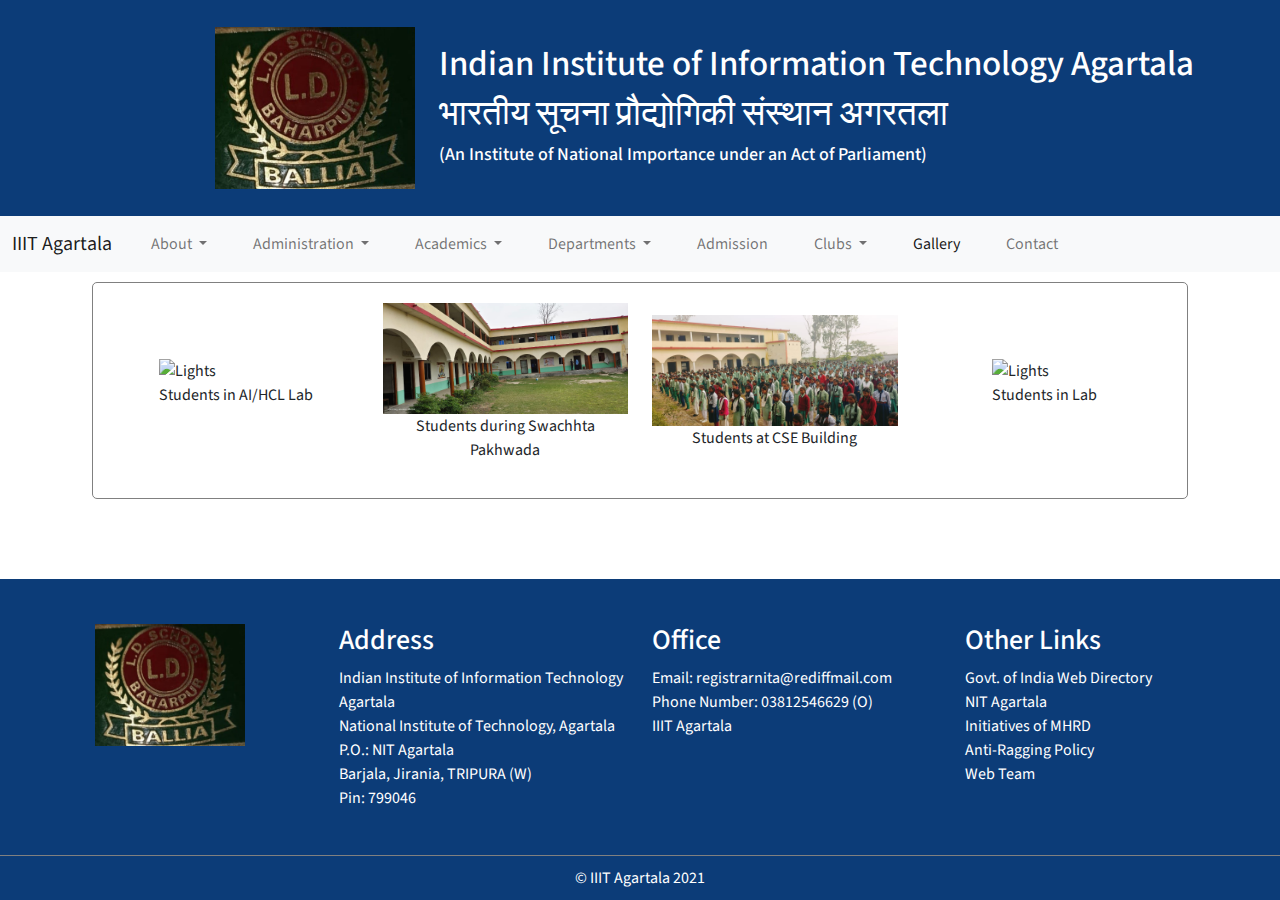
==== gallery.html @ 0e44ba08 "Add files via upload" ====
<!DOCTYPE html>
<html lang="en">
  <head>
	<!-- Required meta tags -->
	<meta charset="utf-8" />
	<meta name="viewport" content="width=device-width, initial-scale=1, shrink-to-fit=no" />
	<meta name="description" content="IIIT Agartala official website" />
	<meta name="keywords" content="Indian Institute of Information Technology Agartala, IIIT Agartala, IIIT Agartala gallery, IIITAgt ,IIIT Agartala cutoff ,IIIT Agartala mentor institute, IIIT Agartala placement, IIIT Agartala fees, IIIT Agartala director, IIIT Agartala official website" />
	<!-- Bootstrap CSS -->
	<link rel="stylesheet" href="./assets/bootstrap.min.css" />
	<link rel="stylesheet" href="./assets/index.css" type="text/css" />
	<link rel="icon" href="img/favicon.ico" />
	<link rel="preconnect" href="https://fonts.googleapis.com" />
	<link rel="preconnect" href="https://fonts.gstatic.com" crossorigin="crossorigin" />
	<link href="https://fonts.googleapis.com/css2?family=Source+Sans+Pro&display=swap" rel="stylesheet" />

	<title>IIIT Agartala</title>
</head>

<body>
	<div class="wrapper">
		<div class="header padding-height">
			<div class="container-fluid">
				<div class="row">
					<div class="col-lg-4 logoimg">
						<a href="index.html"><img src="./img/trans.png" class="logopic" alt="" width="200px" /></a>
					</div>
					<div class="col-lg-8 logotext">
						<h1>Indian Institute of Information Technology Agartala</h1>
						<h1>भारतीय सूचना प्रौद्योगिकी संस्थान अगरतला</h1>
						<h2>
							(An Institute of National Importance under an Act of Parliament)
						</h2>
					</div>
				</div>
			</div>
		</div>

		<nav class="navbar sticky-top navbar-expand-lg navbar-light bg-light">
			<div class="container-fluid">
				<a class="navbar-brand" href="index.html">IIIT Agartala</a>
				<button class="navbar-toggler" type="button" data-bs-toggle="collapse" data-bs-target="#navbarTogglerDemo02" aria-controls="navbarTogglerDemo02" aria-expanded="false" aria-label="Toggle navigation">
					<span class="navbar-toggler-icon"></span>
				</button>
				<div class="collapse navbar-collapse" id="navbarTogglerDemo02">
					<ul class="navbar-nav ml-auto mb-2 mb-lg-0">
						<li class="nav-item dropdown">
							<a class="nav-link dropdown-toggle" href="#" id="navbarDropdownMenuLink" role="button" data-bs-toggle="dropdown" aria-expanded="false">
								About
							</a>
							<ul class="dropdown-menu" aria-labelledby="navbarDropdownMenuLink">
								<li>
									<a class="dropdown-item" href="directorsMessage.html">Director's Message</a>
								</li>
								<li>
									<a class="dropdown-item" href="missionAndVision.html">Mission and Vision</a>
								</li>

								<li>
									<a class="dropdown-item" target="blank" href="https://nita.ac.in/">Mentor Institute</a>
								</li>
								<li>
									<a class="dropdown-item" target="blank" href="http://egazette.nic.in/writereaddata/2017/177925.pdf">IIIT PPP Act 2017</a>
								</li>
							</ul>
						</li>

						<li class="nav-item dropdown">
							<a class="nav-link dropdown-toggle" href="#" id="navbarDropdownMenuLink" role="button" data-bs-toggle="dropdown" aria-expanded="false">
								Administration
							</a>
							<ul class="dropdown-menu" aria-labelledby="navbarDropdownMenuLink">
								<li>
									<a class="dropdown-item" href="./director.html">Director</a>
								</li>
								<li>
									<a class="dropdown-item" href="./registrar.html">Registrar</a>
								</li>
								<li>
									<a class="dropdown-item" href="./academicSection.html">Academic Section</a>
								</li>
								<li>
									<a class="dropdown-item" href="./studentWelfare.html">Student Welfare</a>
								</li>
								<li>
									<a class="dropdown-item" href="./examinationSection.html">Examination Section</a>
								</li>
								<li>
									<a class="dropdown-item" href="./t&p.html">T&P</a>
								</li>
								<li>
									<a class="dropdown-item" href="./coordinator.html">Coordinator</a>
								</li>
							</ul>
						</li>


						<li class="nav-item dropdown">
							<a class="nav-link dropdown-toggle" href="#" id="navbarDropdownMenuLink" role="button" data-bs-toggle="dropdown" aria-expanded="false">
								Academics
							</a>
							<ul class="dropdown-menu" aria-labelledby="navbarDropdownMenuLink">
								<li>
									<a class="dropdown-item" href="404.html">Curriculum</a>
								</li>
								<li>
									<a class="dropdown-item" target="blank" href="./documents/AcademicCalender.pdf">Academic Calendar</a>
								</li>
								<li>
									<a class="dropdown-item" target="blank" href="./documents/IIITA_Notice_Registration_Jan2020.pdf">Fees</a>
								</li>
							</ul>
						</li>

						<li class="nav-item dropdown">
							<a class="nav-link dropdown-toggle" href="#" id="navbarDropdownMenuLink" role="button" data-bs-toggle="dropdown" aria-expanded="false">
								Departments
							</a>
							<ul class="dropdown-menu" aria-labelledby="navbarDropdownMenuLink">
								<li>
									<a class="dropdown-item" href="computerScienceandEngineering.html">Computer Science and Engineering</a>
								</li>
							</ul>
						</li>

						<li class="nav-item">
							<a class="nav-link" href="admission.html">Admission</a>
						</li>

						<li class="nav-item dropdown">
							<a class="nav-link dropdown-toggle" href="#" id="navbarDropdownMenuLink" role="button" data-bs-toggle="dropdown" aria-expanded="false">
								Clubs
							</a>
							<ul class="dropdown-menu" aria-labelledby="navbarDropdownMenuLink">
								<li>
									<a class="dropdown-item" href="ebsb.html">EBSB Club</a>
								</li>
								<li>
									<a class="dropdown-item" href="404.html">Developers' Club</a>
								</li>
							</ul>
						</li>
						<li class="nav-item">
							<a class="nav-link active" href="gallery.html">Gallery</a>
						</li>
						<li class="nav-item">
							<a class="nav-link" href="#footer">Contact</a>
						</li>
					</ul>
				</div>
			</div>
		</nav>


		<div class="container">
			<div class="cont">
				<div class="row gallery">
					<div class="col-lg-3">
						<div class="thumbnail">
							<img src="./img/g.jpg" alt="Lights" style="width: 100%" />
							<div class="caption">
								<p>Students in AI/HCL Lab</p>
							</div>
						</div>
					</div>
					<div class="col-lg-3">
						<div class="thumbnail">
							<img src="./img/a.jpg" alt="Lights" style="width: 100%" />
							<div class="caption">
								<p>Students during Swachhta Pakhwada</p>
							</div>
						</div>
					</div>
					<div class="col-lg-3">
						<div class="thumbnail">
							<img src="./img/b.jpg" alt="Lights" style="width: 100%" />
							<div class="caption">
								<p>Students at CSE Building</p>
							</div>
						</div>
					</div>
					<div class="col-lg-3">
						<div class="thumbnail">
							<img src="./img/f.jpg" alt="Lights" style="width: 100%" />
							<div class="caption">
								<p>Students in Lab</p>
							</div>
						</div>
					</div>
				</div>
			</div>
		</div>
	</div>

	<!-- Footer -->
	<footer class="footer-distributed" style="clear: both">
		<div id="footer" class="footer">
			<div class="row">
				<div class="col-lg-3" style="text-align: center">
					<img src="./img/trans.png" style="width: 150px" alt="" />
				</div>
				<div class="col-lg-3">
					<h3>Address</h3>
					<div class="footer-col-info">
						<p>Indian Institute of Information Technology Agartala</p>
						<p>National Institute of Technology, Agartala</p>
						<p>P.O.: NIT Agartala</p>
						<p>Barjala, Jirania, TRIPURA (W)</p>
						<p>Pin: 799046</p>
					</div>
				</div>
				<div class="col-lg-3">
					<h3>Office</h3>
					<p>
						Email:
						<a href="mailto:registrarnita@rediffmail.com">registrarnita@rediffmail.com</a>
						<br />
						Phone Number: 03812546629 (O)
						<br />
						IIIT Agartala
					</p>
				</div>
				<div class="col-lg-3">
					<h3>Other Links</h3>
					<ul class="list-unstyled">
						<li>
							<a target="blank" href="http://goidirectory.nic.in/">Govt. of India Web Directory</a>
						</li>
						<li>
							<a target="blank" href="http://www.nita.ac.in/">NIT Agartala
							</a>
						</li>
						<li>
							<a target="blank" href="https://mhrd.gov.in/ict-initiatives">Initiatives of MHRD</a>
						</li>
						<li>
							<a target="blank" href="http://www.nita.ac.in/NITAmain/news--events/newseventshome.html">Anti-Ragging Policy</a>
						</li>
						<li>
							<a href="./webteam.html">Web Team</a>
						</li>
					</ul>
				</div>
			</div>
			<div class="copyright">
				<p>&copy IIIT Agartala 2021</p>
			</div>
		</div>
	</footer>
	<script src="./assets/jquery-3.6.0.slim.min.js" charset="utf-8"></script>
	<script src="./assets/bootstrap.min.js" charset="utf-8"></script>
	<script src="./assets/index.js"></script>
</body></html>
---- assets/index.css ----
body {
  margin: 0;
  font-family: "Source Sans Pro", "Trebuchet MS", sans-serif;
  background-color: #fff;
  overflow-x: hidden;
  overflow-y: auto;
}

.header {
  background-color: #0c3c78;
  padding: 1% 0;
  color: #fff;
}

.logoimg {
  text-align: right;
}

.logotext {
  margin: auto;
}

.nav-link {
  width: calc(100% / 3);
}

.about {
  background-color: #f5f5f5;
  padding: 3vw 4vw 2vw 2vw;
}

h5 {
  font-size: 1.5rem;
  text-align: center;
}

.quick {
  margin: 2vw;
}

.industry {
  background-color: #fff;
  text-align: center;
  padding: 2vw;
}

.picz {
  padding: 2vw 0 0 0;
}

.foot {
  background-color: #d7d7d7;
  padding: 1vw;
}

.footer-copyright {
  background-color: grey;
  color: #fff;
}

.new {
  margin-left: 5px;
  color: crimson;
}

.footer .row {
  padding: 5vh 2vw;
  background-color: #0c3c78;
  color: #fff;
}

.footer p {
  margin: auto;
}

.footer a {
  color: white;
}

.copy {
  background-color: #000;
  color: #fff;
  text-align: center;
}

.list-unstyled li a {
  color: #fff;
}

.padding-height {
  padding: 3vh 0;
}

.tab-content {
  border: 1px solid #dee2e6;
  border-top: none;
  padding: 10px;
}

.tab-pane {
  max-height: 40vh;
  overflow-y: scroll;
}

.btn-link {
  width: 100%;
  text-align: left;
}

.accordion-images {
  display: flex;
  flex-wrap: wrap;
  align-items: center;
  justify-content: center;
}

.accordion-images img {
  height: 100px;
  margin: 3%;
}

.cont {
  margin: 20px 2vw;
  border: 1px solid gray;
  border-radius: 5px;
  padding: 20px;
}

.container .cont {
  margin: 10px;
}

.tab-pane li {
  list-style: none;
  margin-left: 10px;
}

.caption {
  text-align: center;
}

li p {
  margin-bottom: 0;
}

.tab-pane::-webkit-scrollbar {
  width: 5px;
}

.tab-pane::-webkit-scrollbar-track {
  background: transparent;
}

.tab-pane::-webkit-scrollbar-thumb {
  background: #0c3c78;
}

.gallery .col-lg-3 {
  display: flex;
  align-items: center;
  justify-content: center;
}

.abimg {
  text-align: center;
}

.centre {
  text-align: center;
  margin-bottom: 20px;
}

.copyright {
  text-align: center;
  background-color: #0c3c78;
  color: white;
  padding: 10px;
  border-top: 1px solid gray;
}

.col-lg-4 p {
  margin: 0;
}

.logotext h1 {
  font-size: 2.2rem;
}

.logotext h2 {
  font-size: 18px;
}

footer a {
  text-decoration: none;
}

footer a:hover {
  text-decoration: underline;
}

.abtext p {
  margin-bottom: 0;
}

.administrators {
  margin: 2vh 0;
}

.admin-content {
  max-height: 50vh;
  overflow-y: scroll;
}

.tnp img {
  width: 80%;
  border-radius: 50%;
}

.tnp-desc {
  display: flex;
  align-items: center;
}

.tnp {
  margin: 5vh 0;
}

.tnp-desc p {
  margin-bottom: 2px;
}

.examinationSection {
  padding: 5vh 0;
}

.examinationSection p {
  margin-bottom: 2px;
}

.flox {
  display: flex;
  justify-content: center;
  align-items: center;
}

.webteam p {
  margin-bottom: 2px;
}

.nav-item {
  margin: 0 15px;
}

.card-page-heading {
  text-align: center;
  margin-bottom: 20px;
}

.director-div {
  margin: 25px auto;
}

@media only screen and (max-width: 992px) {
  .nav-item {
    margin: 0;
  }

  .carousel-container {
    margin: 10px;
    padding: 10px;
  }

  .accordion-images img {
    width: 120px !important;
    height: auto !important;
    margin: 3%;
  }

  #gssoc-img {
    width: 250px !important;
    height: auto !important;
  }

  html {
    overflow-x: hidden;
    overflow-y: auto;
  }

  .logopic {
    width: 150px;
  }

  .logoimg {
    text-align: center;
  }

  .logotext h1 {
    font-size: 25px;
  }

  .logotext h2 {
    font-size: 16px;
  }

  p {
    font-size: 90%;
  }

  li {
    font-size: 16px;
    line-height: 1.5;
    margin-bottom: 10px;
  }

  a {
    font-size: 90%;
  }

  .header {
    text-align: center;
  }

  .form-inline {
    display: none;
  }

  .logoimg {
    display: inline-block;
    margin: 0 auto;
  }

  .lst {
    display: none;
  }

  .neepco {
    width: 100px;
  }

  .ongc {
    width: 110px;
  }

  .nbcc {
    width: 140px;
  }

  .footer {
    text-align: center;
  }

  .footer .col-lg-3 {
    margin-bottom: 5vh;
  }

  ul li {
    margin-bottom: 0;
  }

  .footer .row {
    padding-bottom: 0;
  }

  .col-lg-4 {
    margin-bottom: 30px;
  }
}
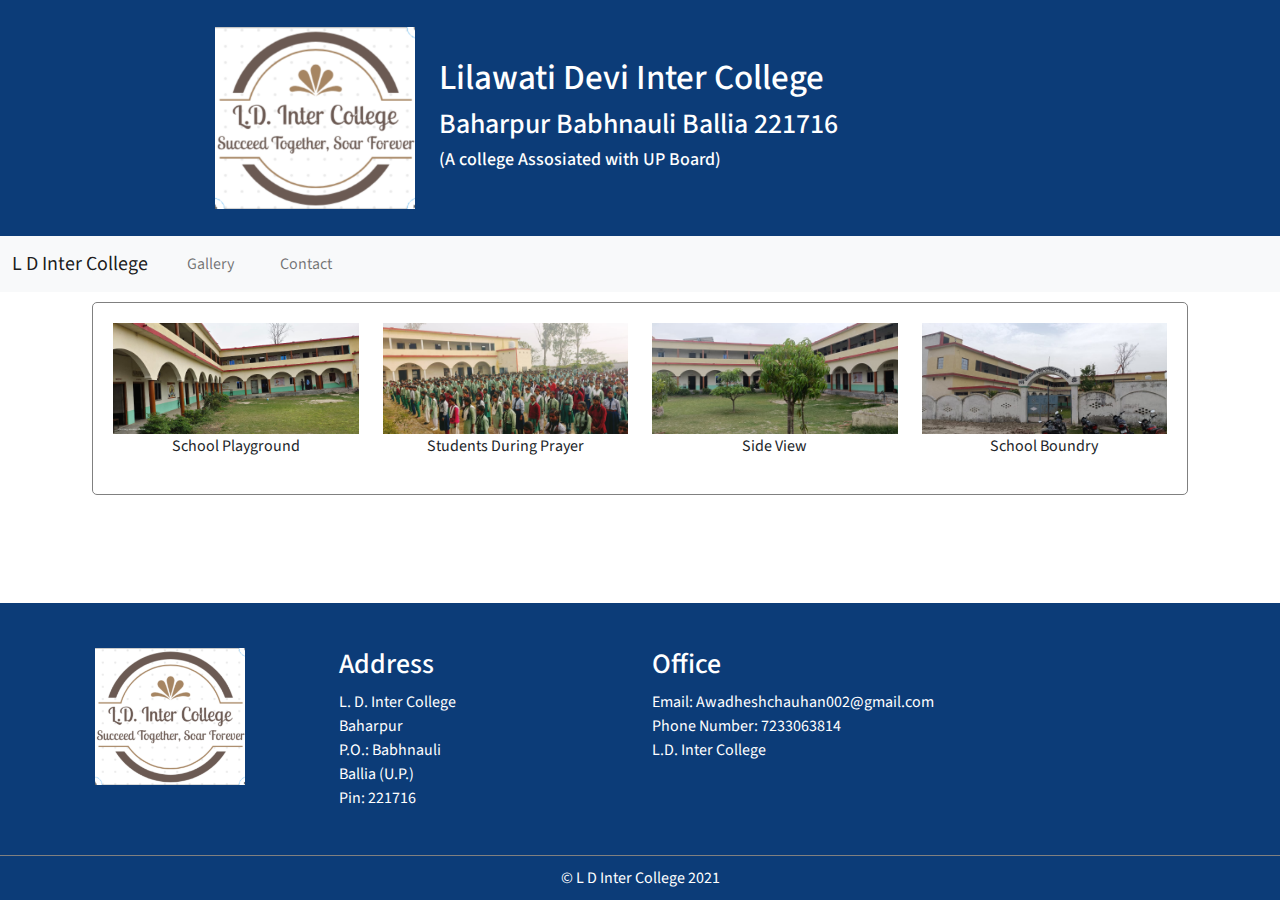
==== commit b1202015: "Add files via upload" ====
--- a/gallery.html
+++ b/gallery.html
@@ -14,7 +14,7 @@
 	<link rel="preconnect" href="https://fonts.gstatic.com" crossorigin="crossorigin" />
 	<link href="https://fonts.googleapis.com/css2?family=Source+Sans+Pro&display=swap" rel="stylesheet" />
 
-	<title>IIIT Agartala</title>
+	<title>LD Inter College</title>
 </head>
 
 <body>
@@ -26,122 +26,28 @@
 						<a href="index.html"><img src="./img/trans.png" class="logopic" alt="" width="200px" /></a>
 					</div>
 					<div class="col-lg-8 logotext">
-						<h1>Indian Institute of Information Technology Agartala</h1>
-						<h1>भारतीय सूचना प्रौद्योगिकी संस्थान अगरतला</h1>
+						<h1>Lilawati Devi Inter College</h1>
+						<h3>Baharpur Babhnauli Ballia 221716</h3>
 						<h2>
-							(An Institute of National Importance under an Act of Parliament)
+							(A college Assosiated with UP Board)
 						</h2>
 					</div>
 				</div>
 			</div>
 		</div>
-
+	
 		<nav class="navbar sticky-top navbar-expand-lg navbar-light bg-light">
 			<div class="container-fluid">
-				<a class="navbar-brand" href="index.html">IIIT Agartala</a>
+				<a class="navbar-brand" href="index.html">L D Inter College</a>
 				<button class="navbar-toggler" type="button" data-bs-toggle="collapse" data-bs-target="#navbarTogglerDemo02" aria-controls="navbarTogglerDemo02" aria-expanded="false" aria-label="Toggle navigation">
 					<span class="navbar-toggler-icon"></span>
 				</button>
 				<div class="collapse navbar-collapse" id="navbarTogglerDemo02">
 					<ul class="navbar-nav ml-auto mb-2 mb-lg-0">
-						<li class="nav-item dropdown">
-							<a class="nav-link dropdown-toggle" href="#" id="navbarDropdownMenuLink" role="button" data-bs-toggle="dropdown" aria-expanded="false">
-								About
-							</a>
-							<ul class="dropdown-menu" aria-labelledby="navbarDropdownMenuLink">
-								<li>
-									<a class="dropdown-item" href="directorsMessage.html">Director's Message</a>
-								</li>
-								<li>
-									<a class="dropdown-item" href="missionAndVision.html">Mission and Vision</a>
-								</li>
-
-								<li>
-									<a class="dropdown-item" target="blank" href="https://nita.ac.in/">Mentor Institute</a>
-								</li>
-								<li>
-									<a class="dropdown-item" target="blank" href="http://egazette.nic.in/writereaddata/2017/177925.pdf">IIIT PPP Act 2017</a>
-								</li>
-							</ul>
-						</li>
-
-						<li class="nav-item dropdown">
-							<a class="nav-link dropdown-toggle" href="#" id="navbarDropdownMenuLink" role="button" data-bs-toggle="dropdown" aria-expanded="false">
-								Administration
-							</a>
-							<ul class="dropdown-menu" aria-labelledby="navbarDropdownMenuLink">
-								<li>
-									<a class="dropdown-item" href="./director.html">Director</a>
-								</li>
-								<li>
-									<a class="dropdown-item" href="./registrar.html">Registrar</a>
-								</li>
-								<li>
-									<a class="dropdown-item" href="./academicSection.html">Academic Section</a>
-								</li>
-								<li>
-									<a class="dropdown-item" href="./studentWelfare.html">Student Welfare</a>
-								</li>
-								<li>
-									<a class="dropdown-item" href="./examinationSection.html">Examination Section</a>
-								</li>
-								<li>
-									<a class="dropdown-item" href="./t&p.html">T&P</a>
-								</li>
-								<li>
-									<a class="dropdown-item" href="./coordinator.html">Coordinator</a>
-								</li>
-							</ul>
-						</li>
-
-
-						<li class="nav-item dropdown">
-							<a class="nav-link dropdown-toggle" href="#" id="navbarDropdownMenuLink" role="button" data-bs-toggle="dropdown" aria-expanded="false">
-								Academics
-							</a>
-							<ul class="dropdown-menu" aria-labelledby="navbarDropdownMenuLink">
-								<li>
-									<a class="dropdown-item" href="404.html">Curriculum</a>
-								</li>
-								<li>
-									<a class="dropdown-item" target="blank" href="./documents/AcademicCalender.pdf">Academic Calendar</a>
-								</li>
-								<li>
-									<a class="dropdown-item" target="blank" href="./documents/IIITA_Notice_Registration_Jan2020.pdf">Fees</a>
-								</li>
-							</ul>
-						</li>
-
-						<li class="nav-item dropdown">
-							<a class="nav-link dropdown-toggle" href="#" id="navbarDropdownMenuLink" role="button" data-bs-toggle="dropdown" aria-expanded="false">
-								Departments
-							</a>
-							<ul class="dropdown-menu" aria-labelledby="navbarDropdownMenuLink">
-								<li>
-									<a class="dropdown-item" href="computerScienceandEngineering.html">Computer Science and Engineering</a>
-								</li>
-							</ul>
-						</li>
-
+	
+	
 						<li class="nav-item">
-							<a class="nav-link" href="admission.html">Admission</a>
-						</li>
-
-						<li class="nav-item dropdown">
-							<a class="nav-link dropdown-toggle" href="#" id="navbarDropdownMenuLink" role="button" data-bs-toggle="dropdown" aria-expanded="false">
-								Clubs
-							</a>
-							<ul class="dropdown-menu" aria-labelledby="navbarDropdownMenuLink">
-								<li>
-									<a class="dropdown-item" href="ebsb.html">EBSB Club</a>
-								</li>
-								<li>
-									<a class="dropdown-item" href="404.html">Developers' Club</a>
-								</li>
-							</ul>
-						</li>
-						<li class="nav-item">
-							<a class="nav-link active" href="gallery.html">Gallery</a>
+							<a class="nav-link" href="gallery.html">Gallery</a>
 						</li>
 						<li class="nav-item">
 							<a class="nav-link" href="#footer">Contact</a>
@@ -157,17 +63,9 @@
 				<div class="row gallery">
 					<div class="col-lg-3">
 						<div class="thumbnail">
-							<img src="./img/g.jpg" alt="Lights" style="width: 100%" />
-							<div class="caption">
-								<p>Students in AI/HCL Lab</p>
-							</div>
-						</div>
-					</div>
-					<div class="col-lg-3">
-						<div class="thumbnail">
 							<img src="./img/a.jpg" alt="Lights" style="width: 100%" />
 							<div class="caption">
-								<p>Students during Swachhta Pakhwada</p>
+								<p>School Playground</p>
 							</div>
 						</div>
 					</div>
@@ -175,15 +73,23 @@
 						<div class="thumbnail">
 							<img src="./img/b.jpg" alt="Lights" style="width: 100%" />
 							<div class="caption">
-								<p>Students at CSE Building</p>
+								<p>Students During Prayer</p>
 							</div>
 						</div>
 					</div>
 					<div class="col-lg-3">
 						<div class="thumbnail">
-							<img src="./img/f.jpg" alt="Lights" style="width: 100%" />
+							<img src="./img/c.jpg" alt="Lights" style="width: 100%" />
 							<div class="caption">
-								<p>Students in Lab</p>
+								<p>Side View</p>
+							</div>
+						</div>
+					</div>
+					<div class="col-lg-3">
+						<div class="thumbnail">
+							<img src="./img/d.png" alt="Lights" style="width: 100%" />
+							<div class="caption">
+								<p>School Boundry</p>
 							</div>
 						</div>
 					</div>
@@ -202,48 +108,27 @@
 				<div class="col-lg-3">
 					<h3>Address</h3>
 					<div class="footer-col-info">
-						<p>Indian Institute of Information Technology Agartala</p>
-						<p>National Institute of Technology, Agartala</p>
-						<p>P.O.: NIT Agartala</p>
-						<p>Barjala, Jirania, TRIPURA (W)</p>
-						<p>Pin: 799046</p>
+						<p>L. D. Inter College</p>
+						<p>Baharpur</p>
+						<p>P.O.: Babhnauli</p>
+						<p>Ballia (U.P.)</p>
+						<p>Pin: 221716</p>
 					</div>
 				</div>
 				<div class="col-lg-3">
 					<h3>Office</h3>
 					<p>
 						Email:
-						<a href="mailto:registrarnita@rediffmail.com">registrarnita@rediffmail.com</a>
+						<a href="mailto:registrarnita@rediffmail.com">Awadheshchauhan002@gmail.com</a>
 						<br />
-						Phone Number: 03812546629 (O)
+						Phone Number: 7233063814
 						<br />
-						IIIT Agartala
+						L.D. Inter College
 					</p>
-				</div>
-				<div class="col-lg-3">
-					<h3>Other Links</h3>
-					<ul class="list-unstyled">
-						<li>
-							<a target="blank" href="http://goidirectory.nic.in/">Govt. of India Web Directory</a>
-						</li>
-						<li>
-							<a target="blank" href="http://www.nita.ac.in/">NIT Agartala
-							</a>
-						</li>
-						<li>
-							<a target="blank" href="https://mhrd.gov.in/ict-initiatives">Initiatives of MHRD</a>
-						</li>
-						<li>
-							<a target="blank" href="http://www.nita.ac.in/NITAmain/news--events/newseventshome.html">Anti-Ragging Policy</a>
-						</li>
-						<li>
-							<a href="./webteam.html">Web Team</a>
-						</li>
-					</ul>
 				</div>
 			</div>
 			<div class="copyright">
-				<p>&copy IIIT Agartala 2021</p>
+				<p>&copy L D Inter College 2021</p>
 			</div>
 		</div>
 	</footer>
